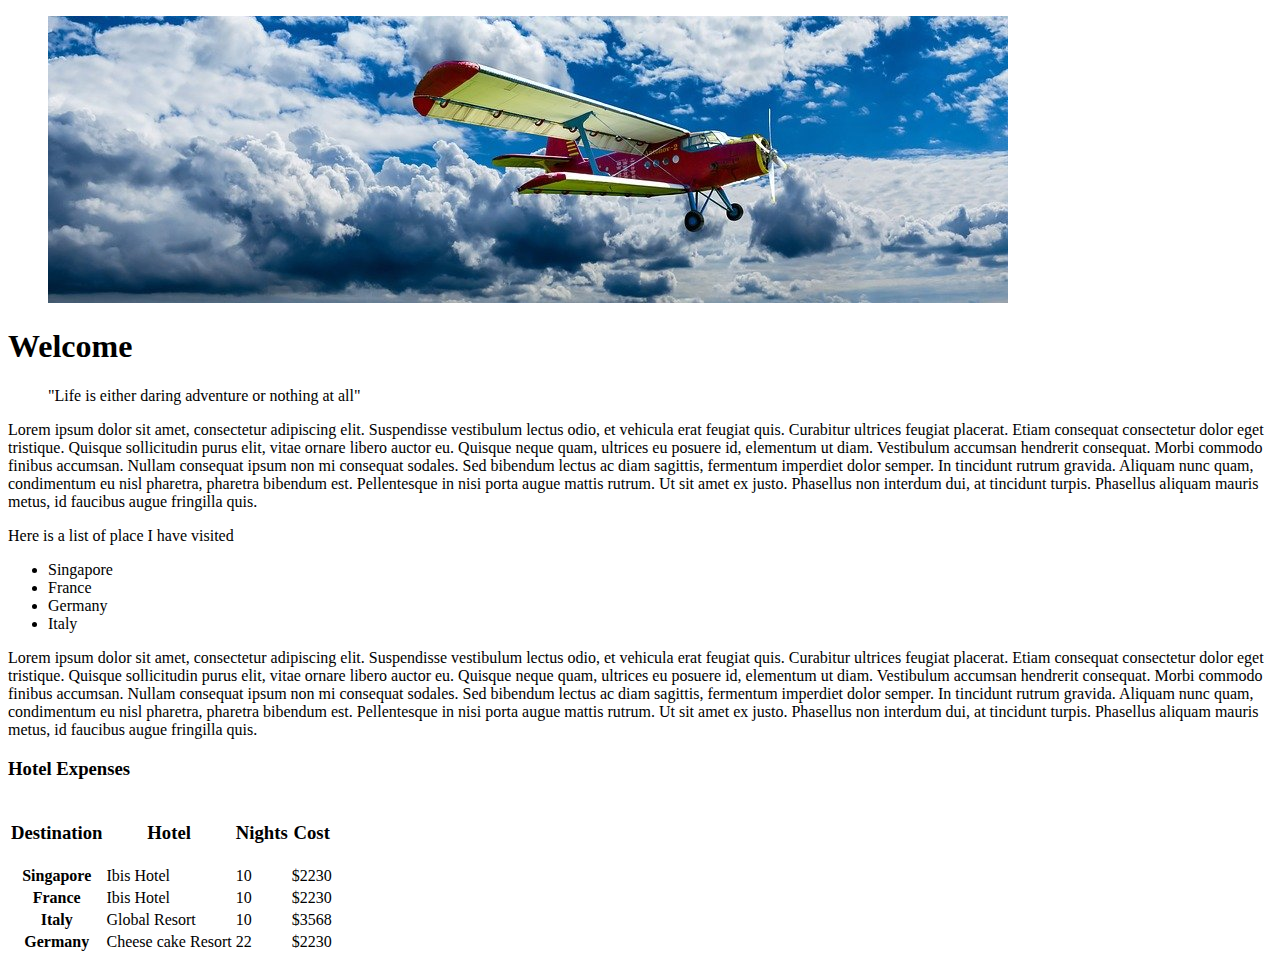
==== index.html @ 41ec9844 "index" ====
<!DOCTYPE html>
<html lang="en">
<head>
    <meta charset="UTF-8">
    <meta http-equiv="X-UA-Compatible" content="IE=edge">
    <meta name="viewport" content="width=device-width, initial-scale=1.0">
    <title>My Travel Stories</title>
</head>
<body>
    <header>
        <figure>
            <img src="images/aircraft.jpg"
        </figure>
        <nav>
            <a href="stories.html"></a>
            <a href="contact.html"></a>
            <a href="index.html"></a>
        </nav>
    </header>
    <main>
        <h1>Welcome</h1>
        <blockquote>"Life is either daring adventure or nothing at all"</blockquote>
        <p>Lorem ipsum dolor sit amet, consectetur adipiscing elit. Suspendisse vestibulum lectus odio, et vehicula erat feugiat
        quis. Curabitur ultrices feugiat placerat. Etiam consequat consectetur dolor eget tristique. Quisque sollicitudin purus
        elit, vitae ornare libero auctor eu. Quisque neque quam, ultrices eu posuere id, elementum ut diam. Vestibulum accumsan
        hendrerit consequat. Morbi commodo finibus accumsan. Nullam consequat ipsum non mi consequat sodales. Sed bibendum
        lectus ac diam sagittis, fermentum imperdiet dolor semper. In tincidunt rutrum gravida. Aliquam nunc quam, condimentum
        eu nisl pharetra, pharetra bibendum est. Pellentesque in nisi porta augue mattis rutrum. Ut sit amet ex justo. Phasellus
        non interdum dui, at tincidunt turpis. Phasellus aliquam mauris metus, id faucibus augue fringilla quis.</p>
        <p>Here is a list of place I have visited</p>
        <ul>
            <li>Singapore</li>
            <li>France</li>
            <li>Germany</li>
            <li>Italy</li>
        </ul>
        <p>Lorem ipsum dolor sit amet, consectetur adipiscing elit. Suspendisse vestibulum lectus odio, et vehicula erat feugiat
            quis. Curabitur ultrices feugiat placerat. Etiam consequat consectetur dolor eget tristique. Quisque sollicitudin purus
            elit, vitae ornare libero auctor eu. Quisque neque quam, ultrices eu posuere id, elementum ut diam. Vestibulum accumsan
            hendrerit consequat. Morbi commodo finibus accumsan. Nullam consequat ipsum non mi consequat sodales. Sed bibendum
            lectus ac diam sagittis, fermentum imperdiet dolor semper. In tincidunt rutrum gravida. Aliquam nunc quam, condimentum
            eu nisl pharetra, pharetra bibendum est. Pellentesque in nisi porta augue mattis rutrum. Ut sit amet ex justo. Phasellus
            non interdum dui, at tincidunt turpis. Phasellus aliquam mauris metus, id faucibus augue fringilla quis.</p>
           <table>
               <thead>
                   <tr>
                       <h3>Hotel Expenses</h3>
                   </tr>
                    <tr>
                       <th>
                       <h3>Destination</h3>
                    </th>
                       <th>
                           <h3>Hotel</h3>
                       </th>
                       <th>
                        <h3>Nights</h3>
                       </th>
                       <th>
                            <h3>Cost</h3>
                        </th>
                   </tr>
                </thead>
                <tbody>
                    <tr>
                        <th>Singapore</th>
                        <td>Ibis Hotel</td>
                        <td>10</td>
                        <td>$2230</td>
                    </tr>
                    <tr>
                        <th>France</th>
                        <td>Ibis Hotel</td>
                        <td>10</td>
                        <td>$2230</td>
                    </tr>
                    <tr>
                        <th>Italy</th>
                        <td>Global Resort</td>
                        <td>10</td>
                        <td>$3568</td>
                    </tr>
                    <tr>
                        <th>Germany</th>
                        <td>Cheese cake Resort</td>
                        <td>22</td>
                        <td>$2230</td>
                    </tr>
                </tbody>
                </Table>
                
             
    </main>
    
</body>
</html>
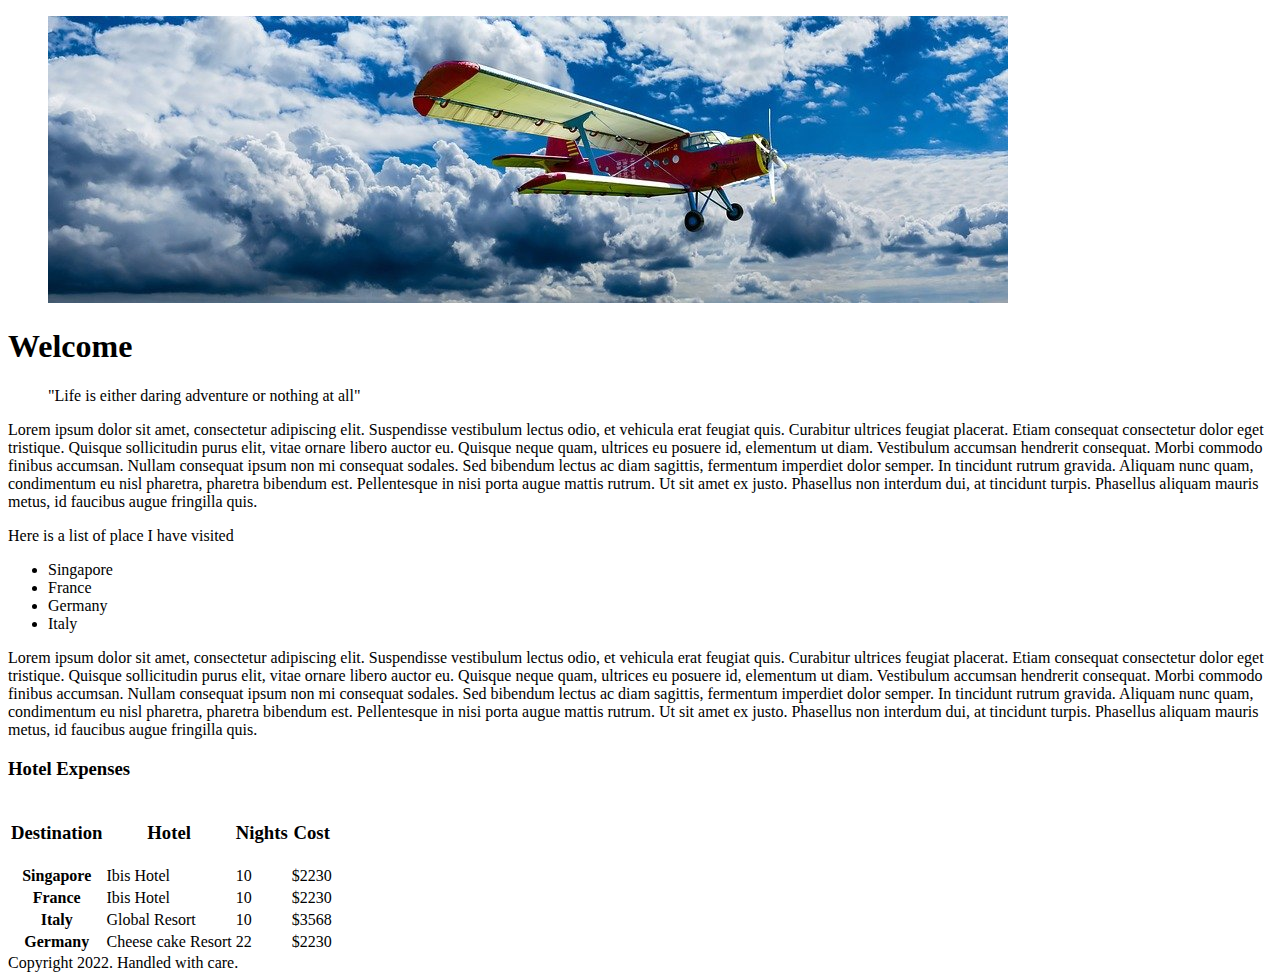
==== commit 1bd30e5f: "index" ====
--- a/index.html
+++ b/index.html
@@ -9,7 +9,7 @@
 <body>
     <header>
         <figure>
-            <img src="images/aircraft.jpg"
+            <img src="images/aircraft.jpg">
         </figure>
         <nav>
             <a href="stories.html"></a>
@@ -91,6 +91,7 @@
                 
              
     </main>
+    <footer>Copyright 2022. Handled with care.</footer>
     
 </body>
 </html>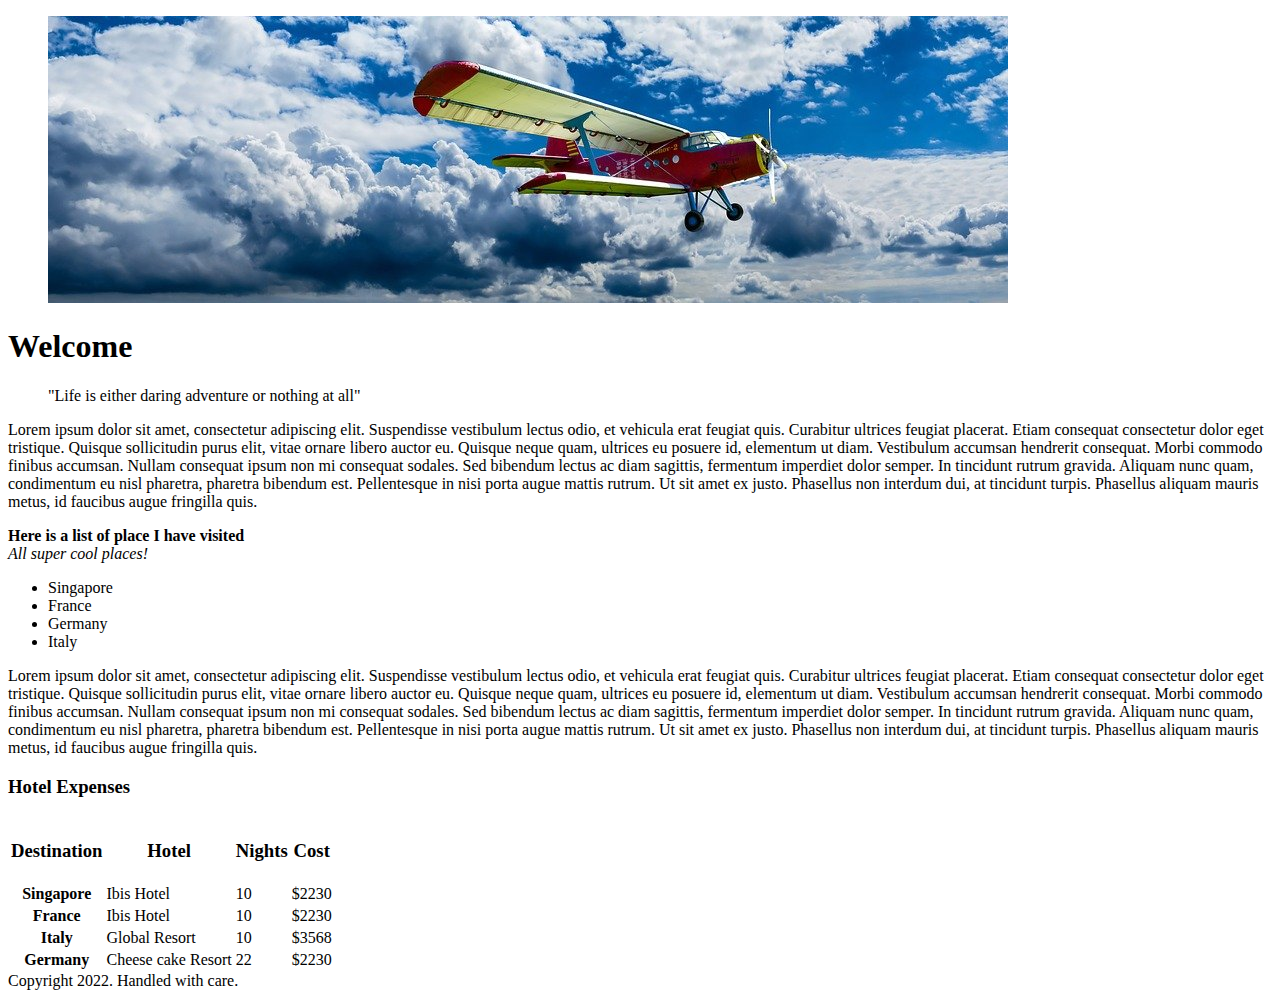
==== commit e406600d: "index updates" ====
--- a/index.html
+++ b/index.html
@@ -27,7 +27,11 @@
         lectus ac diam sagittis, fermentum imperdiet dolor semper. In tincidunt rutrum gravida. Aliquam nunc quam, condimentum
         eu nisl pharetra, pharetra bibendum est. Pellentesque in nisi porta augue mattis rutrum. Ut sit amet ex justo. Phasellus
         non interdum dui, at tincidunt turpis. Phasellus aliquam mauris metus, id faucibus augue fringilla quis.</p>
-        <p>Here is a list of place I have visited</p>
+        <p>
+            <strong>Here is a list of place I have visited</strong>
+            <br>
+            <em>All super cool places!</em>
+        </p>
         <ul>
             <li>Singapore</li>
             <li>France</li>
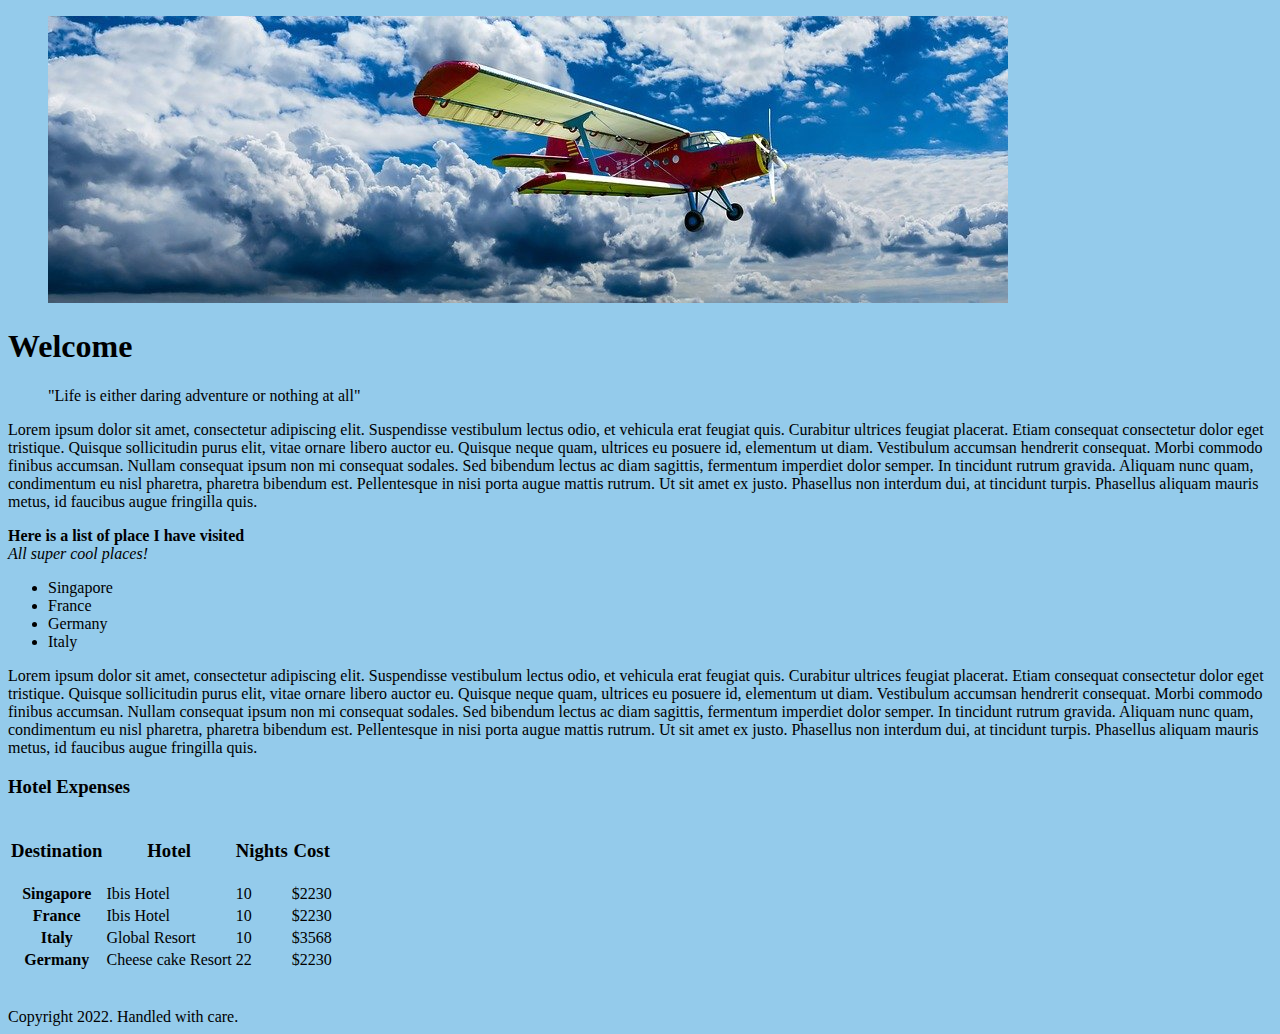
==== commit 7985d8b7: "Colors" ====
--- a/index.html
+++ b/index.html
@@ -7,7 +7,7 @@
     <title>My Travel Stories</title>
 </head>
 <body>
-    <header>
+        <header>
         <figure>
             <img src="images/aircraft.jpg">
         </figure>
@@ -18,6 +18,7 @@
         </nav>
     </header>
     <main>
+        <body style="background-color:rgba(81, 171, 223, 0.616);"> 
         <h1>Welcome</h1>
         <blockquote>"Life is either daring adventure or nothing at all"</blockquote>
         <p>Lorem ipsum dolor sit amet, consectetur adipiscing elit. Suspendisse vestibulum lectus odio, et vehicula erat feugiat
@@ -95,6 +96,8 @@
                 
              
     </main>
+    <br>
+    <br>
     <footer>Copyright 2022. Handled with care.</footer>
     
 </body>
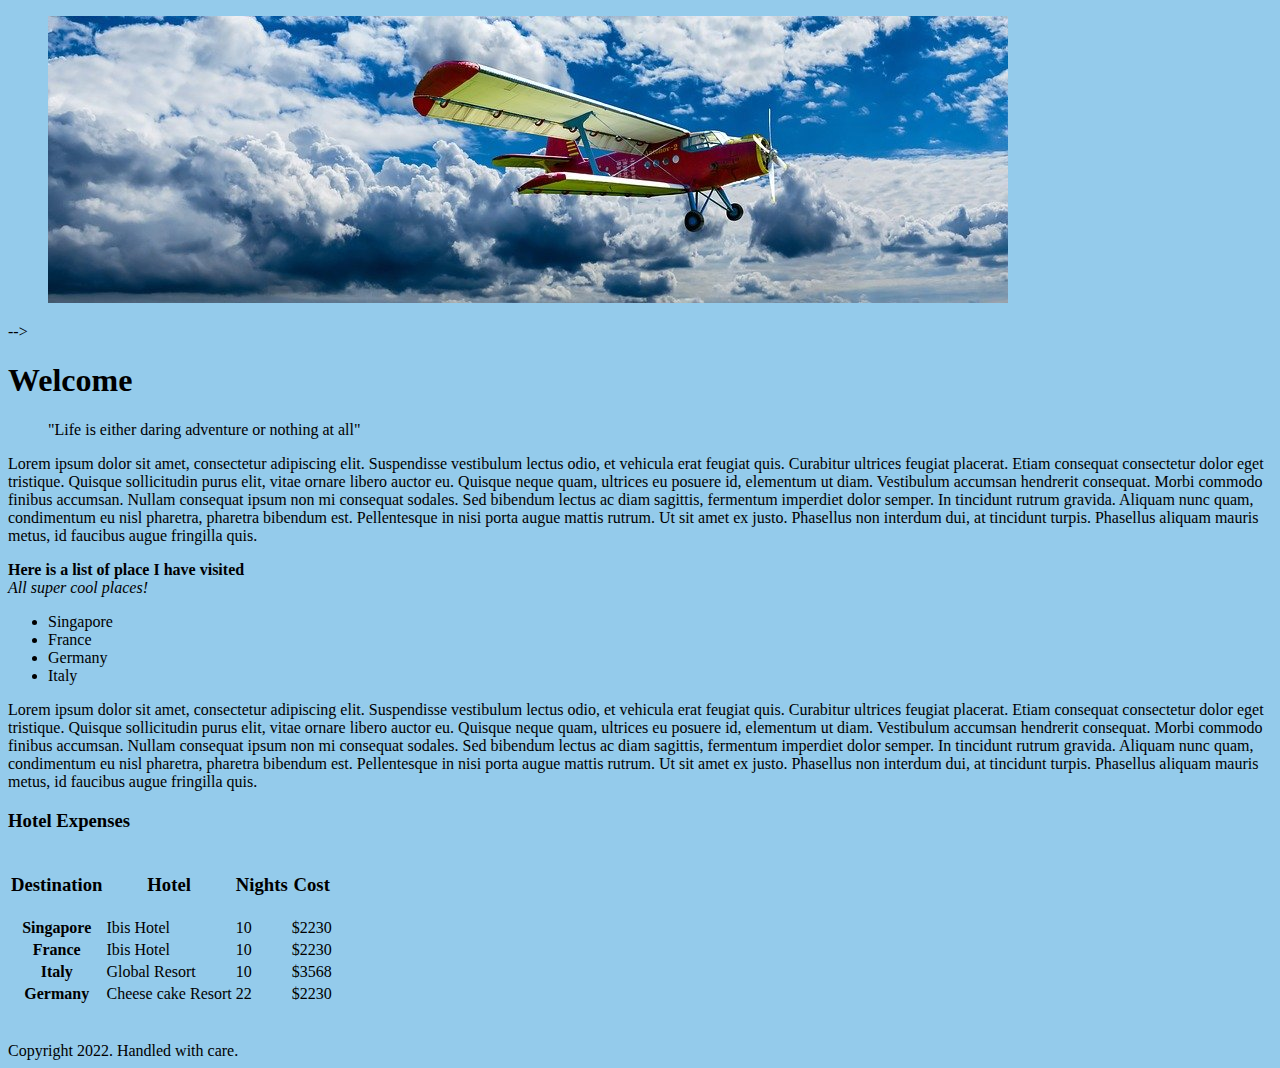
==== commit 2868d8ec: "Colors" ====
--- a/index.html
+++ b/index.html
@@ -18,6 +18,7 @@
         </nav>
     </header>
     <main>
+        <!-- <! -- added some colour --> -->
         <body style="background-color:rgba(81, 171, 223, 0.616);"> 
         <h1>Welcome</h1>
         <blockquote>"Life is either daring adventure or nothing at all"</blockquote>
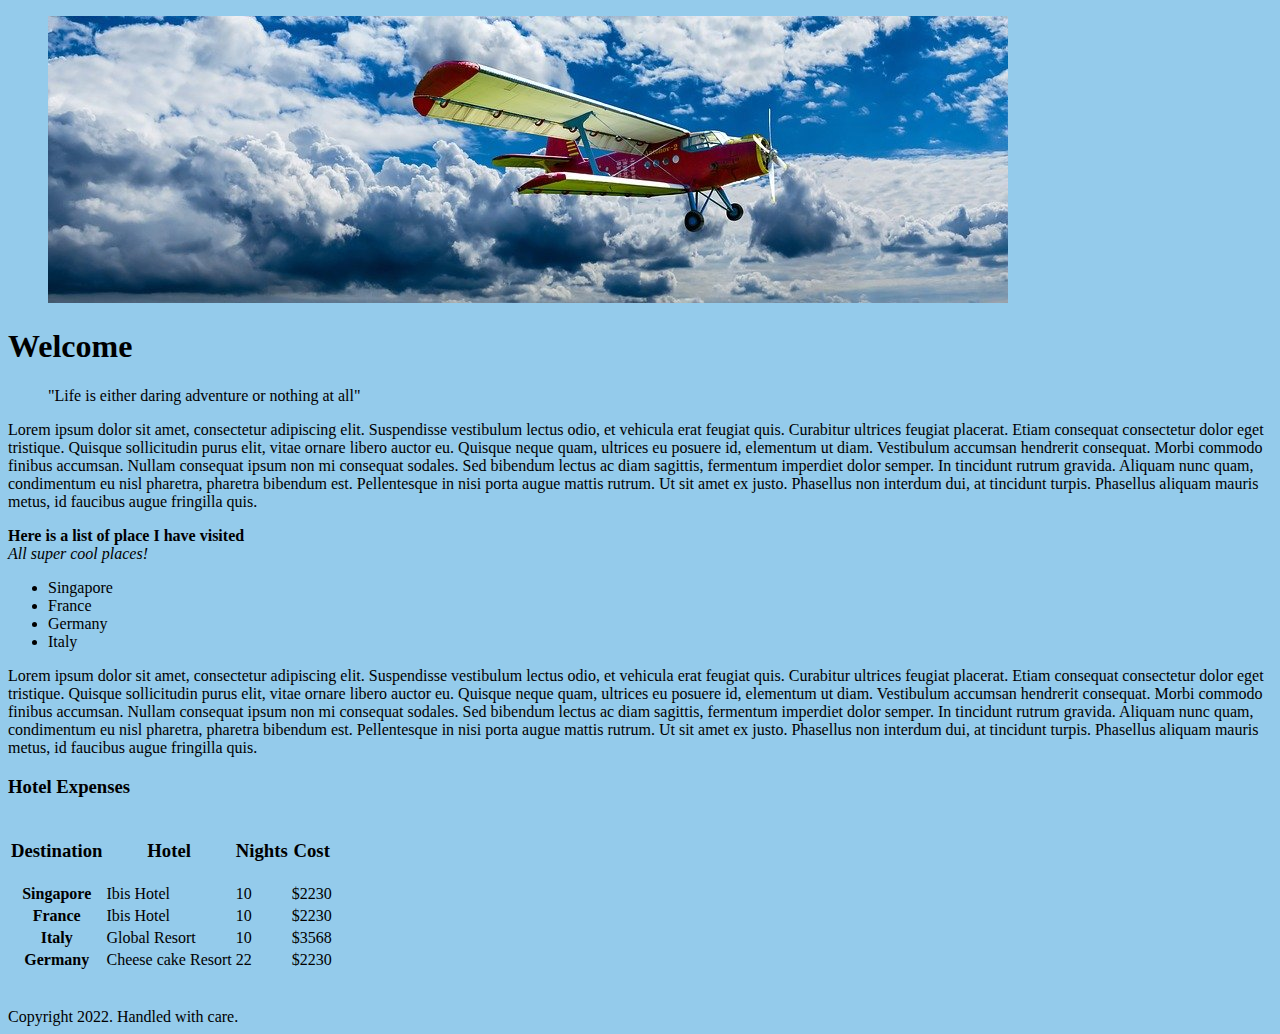
==== commit 996bde73: "Colors" ====
--- a/index.html
+++ b/index.html
@@ -18,7 +18,7 @@
         </nav>
     </header>
     <main>
-        <!-- <! -- added some colour --> -->
+        <!-- <! -- added some colour --> 
         <body style="background-color:rgba(81, 171, 223, 0.616);"> 
         <h1>Welcome</h1>
         <blockquote>"Life is either daring adventure or nothing at all"</blockquote>
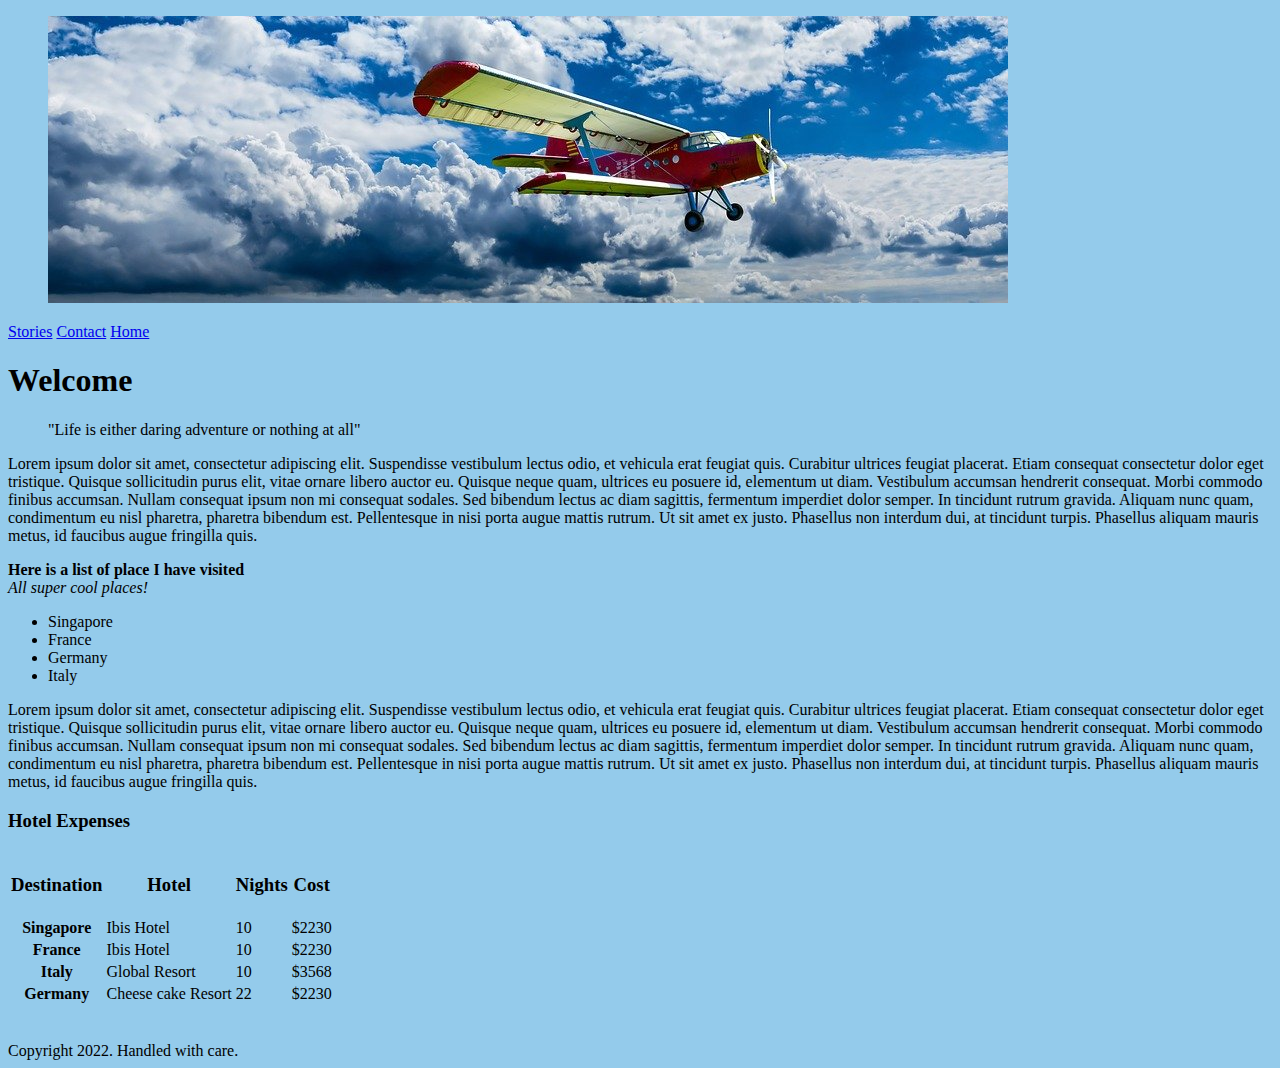
==== commit 91a3e3d3: "sitelinks" ====
--- a/index.html
+++ b/index.html
@@ -7,14 +7,14 @@
     <title>My Travel Stories</title>
 </head>
 <body>
-        <header>
+    <header>
         <figure>
             <img src="images/aircraft.jpg">
         </figure>
         <nav>
-            <a href="stories.html"></a>
-            <a href="contact.html"></a>
-            <a href="index.html"></a>
+            <a href="stories.html" target="_blank">Stories</a>
+            <a href="contact.html" target="_self">Contact</a>
+            <a href="index.html" target="_blank">Home</a>
         </nav>
     </header>
     <main>
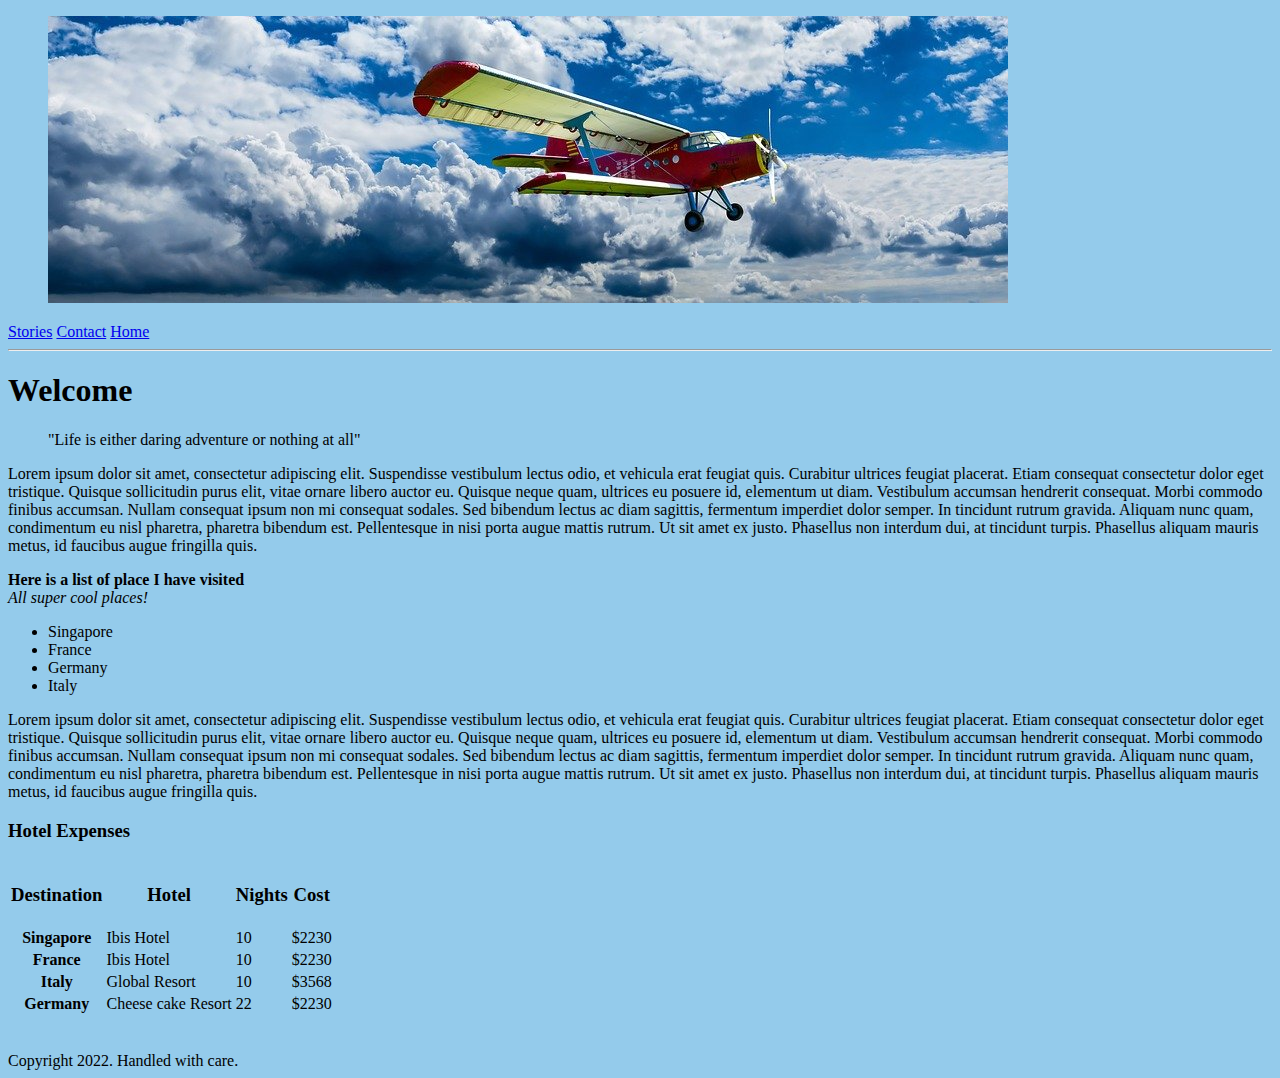
==== commit 6830b39d: "contactsindex" ====
--- a/index.html
+++ b/index.html
@@ -20,6 +20,7 @@
     <main>
         <!-- <! -- added some colour --> 
         <body style="background-color:rgba(81, 171, 223, 0.616);"> 
+        <hr>
         <h1>Welcome</h1>
         <blockquote>"Life is either daring adventure or nothing at all"</blockquote>
         <p>Lorem ipsum dolor sit amet, consectetur adipiscing elit. Suspendisse vestibulum lectus odio, et vehicula erat feugiat
